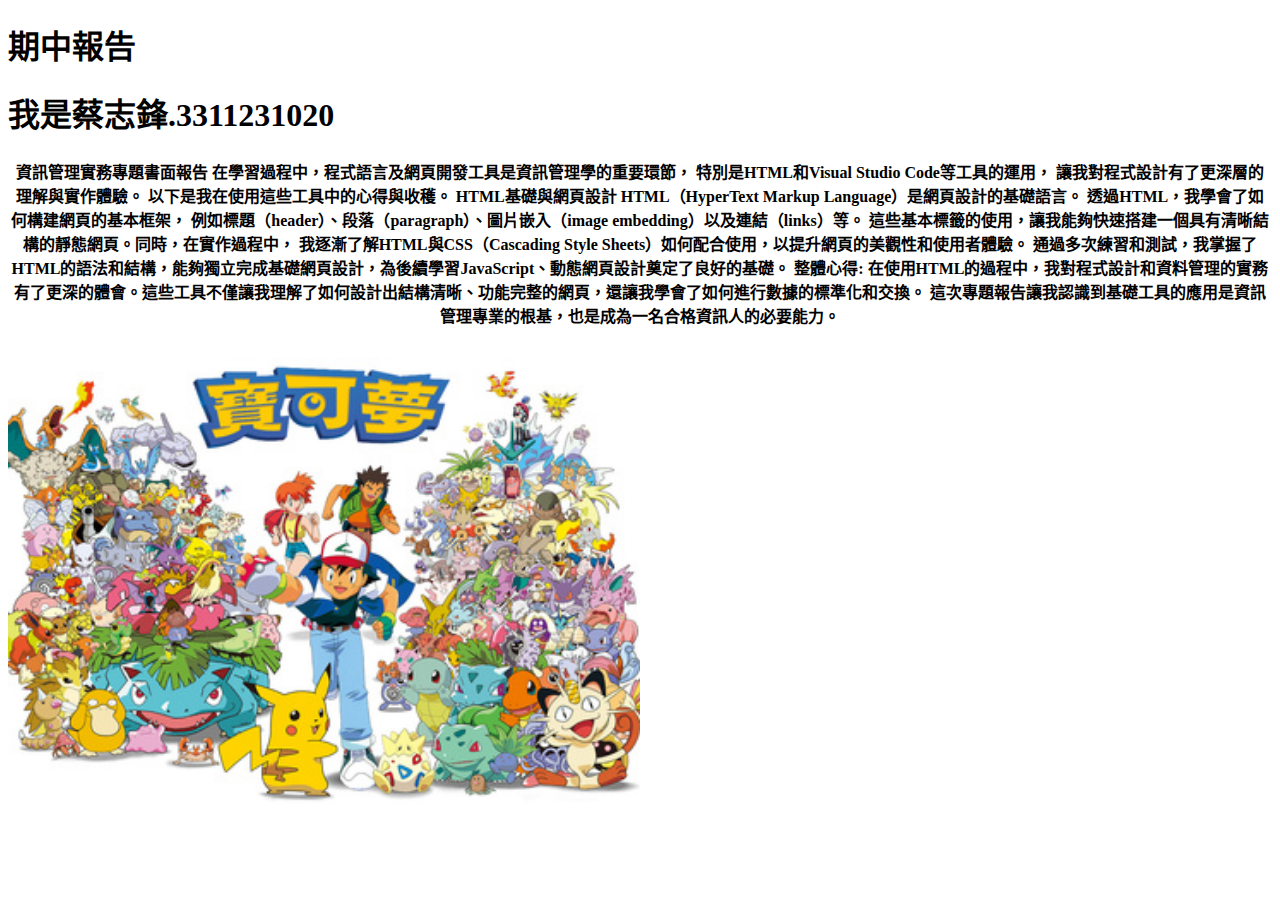
==== index.html @ 3de0169f "first commit" ====
<!DOCTYPE html>
<html lang="zh-TW">
<head>
    <meta charset="UTF-8">
    <meta name="viewport" content="width=device-width, initial-scale=1.0">
    <title>工作日誌</title>
    <link rel="stylesheet" href="styles.css">
</head>
<body>
    <h1>期中報告</h1>
    <h1>我是蔡志鋒.3311231020</h1>

    <table>
        <thead>
            <tr>
        
                <th>資訊管理實務專題書面報告
                    在學習過程中，程式語言及網頁開發工具是資訊管理學的重要環節，
                    特別是HTML和Visual Studio Code等工具的運用，
                    讓我對程式設計有了更深層的理解與實作體驗。
                    以下是我在使用這些工具中的心得與收穫。

                       HTML基礎與網頁設計
                    HTML（HyperText Markup Language）是網頁設計的基礎語言。
                    透過HTML，我學會了如何構建網頁的基本框架，
                    例如標題（header）、段落（paragraph）、圖片嵌入（image embedding）以及連結（links）等。
                    這些基本標籤的使用，讓我能夠快速搭建一個具有清晰結構的靜態網頁。同時，在實作過程中，
                    我逐漸了解HTML與CSS（Cascading Style Sheets）如何配合使用，以提升網頁的美觀性和使用者體驗。
                    通過多次練習和測試，我掌握了HTML的語法和結構，能夠獨立完成基礎網頁設計，為後續學習JavaScript、動態網頁設計奠定了良好的基礎。

                    整體心得:
                    在使用HTML的過程中，我對程式設計和資料管理的實務有了更深的體會。這些工具不僅讓我理解了如何設計出結構清晰、功能完整的網頁，還讓我學會了如何進行數據的標準化和交換。
                    這次專題報告讓我認識到基礎工具的應用是資訊管理專業的根基，也是成為一名合格資訊人的必要能力。
                    </th>
                
            </tr>
        </thead>
       
    </table>

    <div class="slideshow-container">
        <div class="slide fade">
            <img src="image001.jpg" style="width:50%">
        </div>
        <div class="slide fade">
            <img src="image002.jpg" style="width:50%">
        </div>
        <div class="slide fade">
            <img src="image003.jpg" style="width:50%">
        </div>
        <script>
            let slideIndex = 0;
            showSlides();
    
            function showSlides() {
                let i;
                let slides = document.getElementsByClassName("slide");
                for (i = 0; i < slides.length; i++) {
                    slides[i].style.display = "none";
                }
                slideIndex++;
                if (slideIndex > slides.length) {slideIndex = 1}
                slides[slideIndex-1].style.display = "block";
                setTimeout(showSlides, 2000); // 切換圖片的間隔時間（毫秒）
            }
        </script>
</body>
</html>
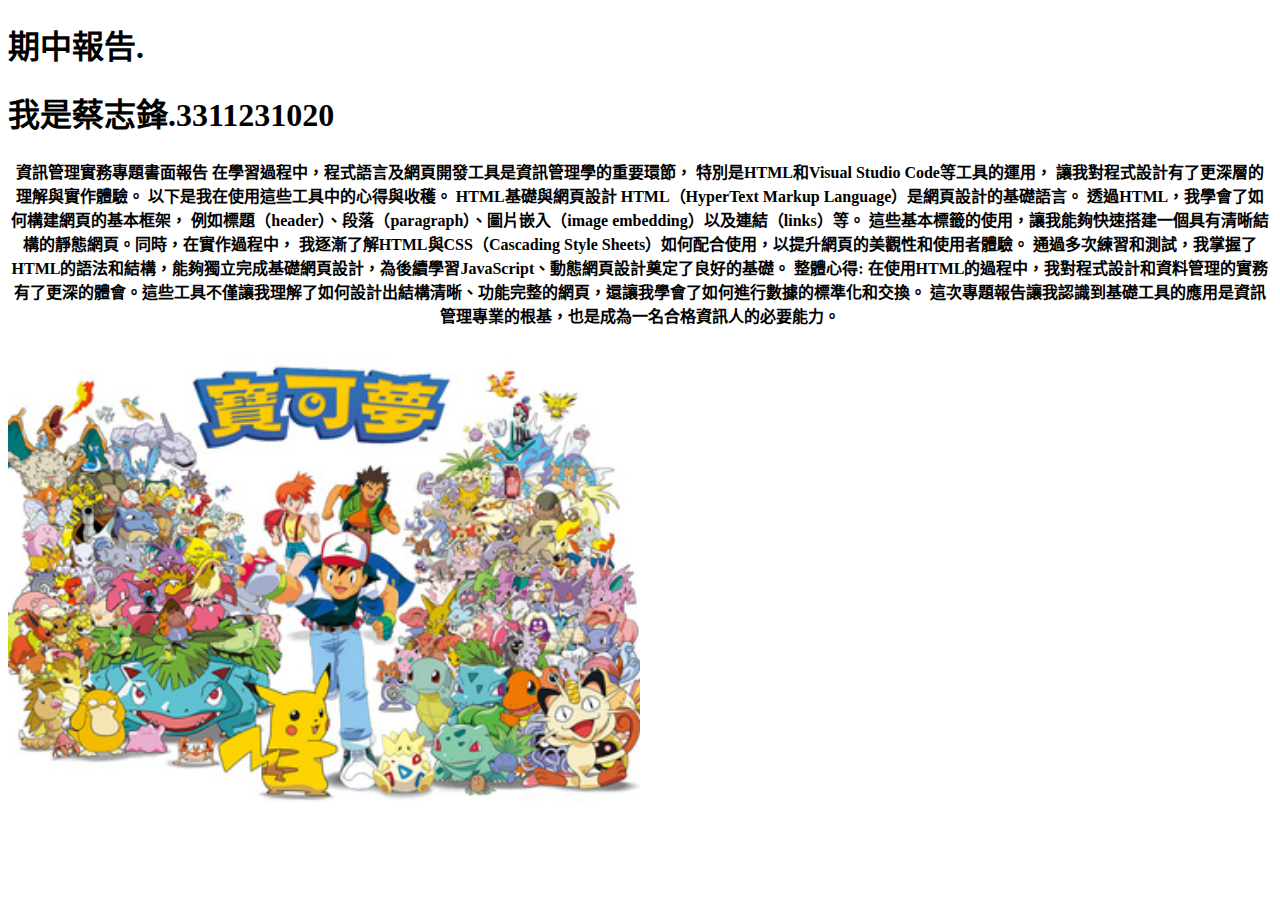
==== commit 3c3e87f5: "1109-2" ====
--- a/index.html
+++ b/index.html
@@ -8,7 +8,7 @@
     <link rel="stylesheet" href="styles.css">
 </head>
 <body>
-    <h1>期中報告</h1>
+    <h1>期中報告.</h1>
     <h1>我是蔡志鋒.3311231020</h1>
 
     <table>
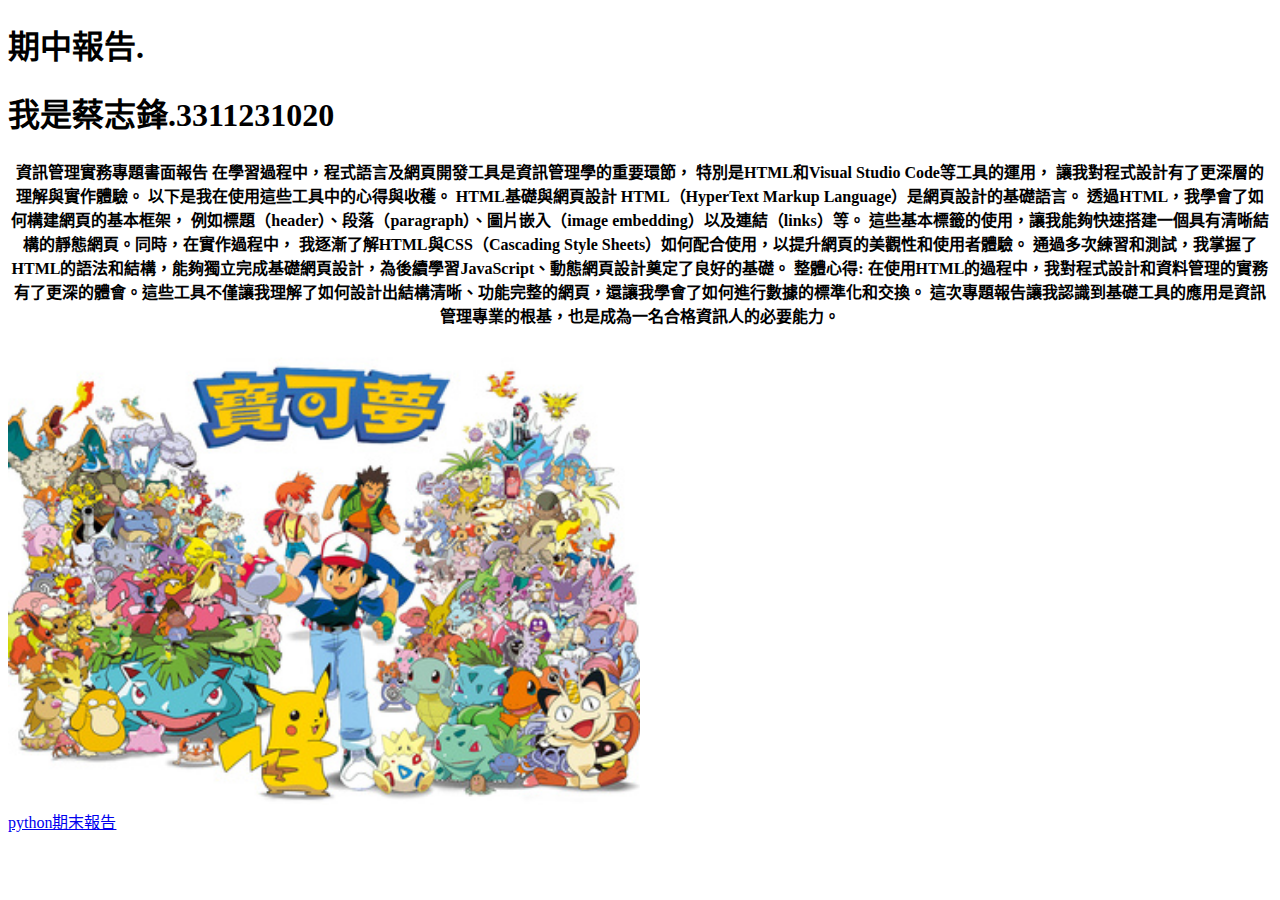
==== commit e5655479: "Add files via upload" ====
--- a/index.html
+++ b/index.html
@@ -1,69 +1,70 @@
-
-<!DOCTYPE html>
-<html lang="zh-TW">
-<head>
-    <meta charset="UTF-8">
-    <meta name="viewport" content="width=device-width, initial-scale=1.0">
-    <title>工作日誌</title>
-    <link rel="stylesheet" href="styles.css">
-</head>
-<body>
-    <h1>期中報告.</h1>
-    <h1>我是蔡志鋒.3311231020</h1>
-
-    <table>
-        <thead>
-            <tr>
-        
-                <th>資訊管理實務專題書面報告
-                    在學習過程中，程式語言及網頁開發工具是資訊管理學的重要環節，
-                    特別是HTML和Visual Studio Code等工具的運用，
-                    讓我對程式設計有了更深層的理解與實作體驗。
-                    以下是我在使用這些工具中的心得與收穫。
-
-                       HTML基礎與網頁設計
-                    HTML（HyperText Markup Language）是網頁設計的基礎語言。
-                    透過HTML，我學會了如何構建網頁的基本框架，
-                    例如標題（header）、段落（paragraph）、圖片嵌入（image embedding）以及連結（links）等。
-                    這些基本標籤的使用，讓我能夠快速搭建一個具有清晰結構的靜態網頁。同時，在實作過程中，
-                    我逐漸了解HTML與CSS（Cascading Style Sheets）如何配合使用，以提升網頁的美觀性和使用者體驗。
-                    通過多次練習和測試，我掌握了HTML的語法和結構，能夠獨立完成基礎網頁設計，為後續學習JavaScript、動態網頁設計奠定了良好的基礎。
-
-                    整體心得:
-                    在使用HTML的過程中，我對程式設計和資料管理的實務有了更深的體會。這些工具不僅讓我理解了如何設計出結構清晰、功能完整的網頁，還讓我學會了如何進行數據的標準化和交換。
-                    這次專題報告讓我認識到基礎工具的應用是資訊管理專業的根基，也是成為一名合格資訊人的必要能力。
-                    </th>
-                
-            </tr>
-        </thead>
-       
-    </table>
-
-    <div class="slideshow-container">
-        <div class="slide fade">
-            <img src="image001.jpg" style="width:50%">
-        </div>
-        <div class="slide fade">
-            <img src="image002.jpg" style="width:50%">
-        </div>
-        <div class="slide fade">
-            <img src="image003.jpg" style="width:50%">
-        </div>
-        <script>
-            let slideIndex = 0;
-            showSlides();
-    
-            function showSlides() {
-                let i;
-                let slides = document.getElementsByClassName("slide");
-                for (i = 0; i < slides.length; i++) {
-                    slides[i].style.display = "none";
-                }
-                slideIndex++;
-                if (slideIndex > slides.length) {slideIndex = 1}
-                slides[slideIndex-1].style.display = "block";
-                setTimeout(showSlides, 2000); // 切換圖片的間隔時間（毫秒）
-            }
-        </script>
-</body>
+
+<!DOCTYPE html>
+<html lang="zh-TW">
+<head>
+    <meta charset="UTF-8">
+    <meta name="viewport" content="width=device-width, initial-scale=1.0">
+    <title>工作日誌</title>
+    <link rel="stylesheet" href="styles.css">
+</head>
+<body>
+    <h1>期中報告.</h1>
+    <h1>我是蔡志鋒.3311231020</h1>
+
+    <table>
+        <thead>
+            <tr>
+        
+                <th>資訊管理實務專題書面報告
+                    在學習過程中，程式語言及網頁開發工具是資訊管理學的重要環節，
+                    特別是HTML和Visual Studio Code等工具的運用，
+                    讓我對程式設計有了更深層的理解與實作體驗。
+                    以下是我在使用這些工具中的心得與收穫。
+
+                       HTML基礎與網頁設計
+                    HTML（HyperText Markup Language）是網頁設計的基礎語言。
+                    透過HTML，我學會了如何構建網頁的基本框架，
+                    例如標題（header）、段落（paragraph）、圖片嵌入（image embedding）以及連結（links）等。
+                    這些基本標籤的使用，讓我能夠快速搭建一個具有清晰結構的靜態網頁。同時，在實作過程中，
+                    我逐漸了解HTML與CSS（Cascading Style Sheets）如何配合使用，以提升網頁的美觀性和使用者體驗。
+                    通過多次練習和測試，我掌握了HTML的語法和結構，能夠獨立完成基礎網頁設計，為後續學習JavaScript、動態網頁設計奠定了良好的基礎。
+
+                    整體心得:
+                    在使用HTML的過程中，我對程式設計和資料管理的實務有了更深的體會。這些工具不僅讓我理解了如何設計出結構清晰、功能完整的網頁，還讓我學會了如何進行數據的標準化和交換。
+                    這次專題報告讓我認識到基礎工具的應用是資訊管理專業的根基，也是成為一名合格資訊人的必要能力。
+                    </th>
+                
+            </tr>
+        </thead>
+       
+    </table>
+
+    <div class="slideshow-container">
+        <div class="slide fade">
+            <img src="image001.jpg" style="width:50%">
+        </div>
+        <div class="slide fade">
+            <img src="image002.jpg" style="width:50%">
+        </div>
+        <div class="slide fade">
+            <img src="image003.jpg" style="width:50%">
+        </div>
+        <script>
+            let slideIndex = 0;
+            showSlides();
+    
+            function showSlides() {
+                let i;
+                let slides = document.getElementsByClassName("slide");
+                for (i = 0; i < slides.length; i++) {
+                    slides[i].style.display = "none";
+                }
+                slideIndex++;
+                if (slideIndex > slides.length) {slideIndex = 1}
+                slides[slideIndex-1].style.display = "block";
+                setTimeout(showSlides, 2000); // 切換圖片的間隔時間（毫秒）
+            }
+        </script>
+        <a href="index2.html">python期末報告</a>
+</body>
 </html>